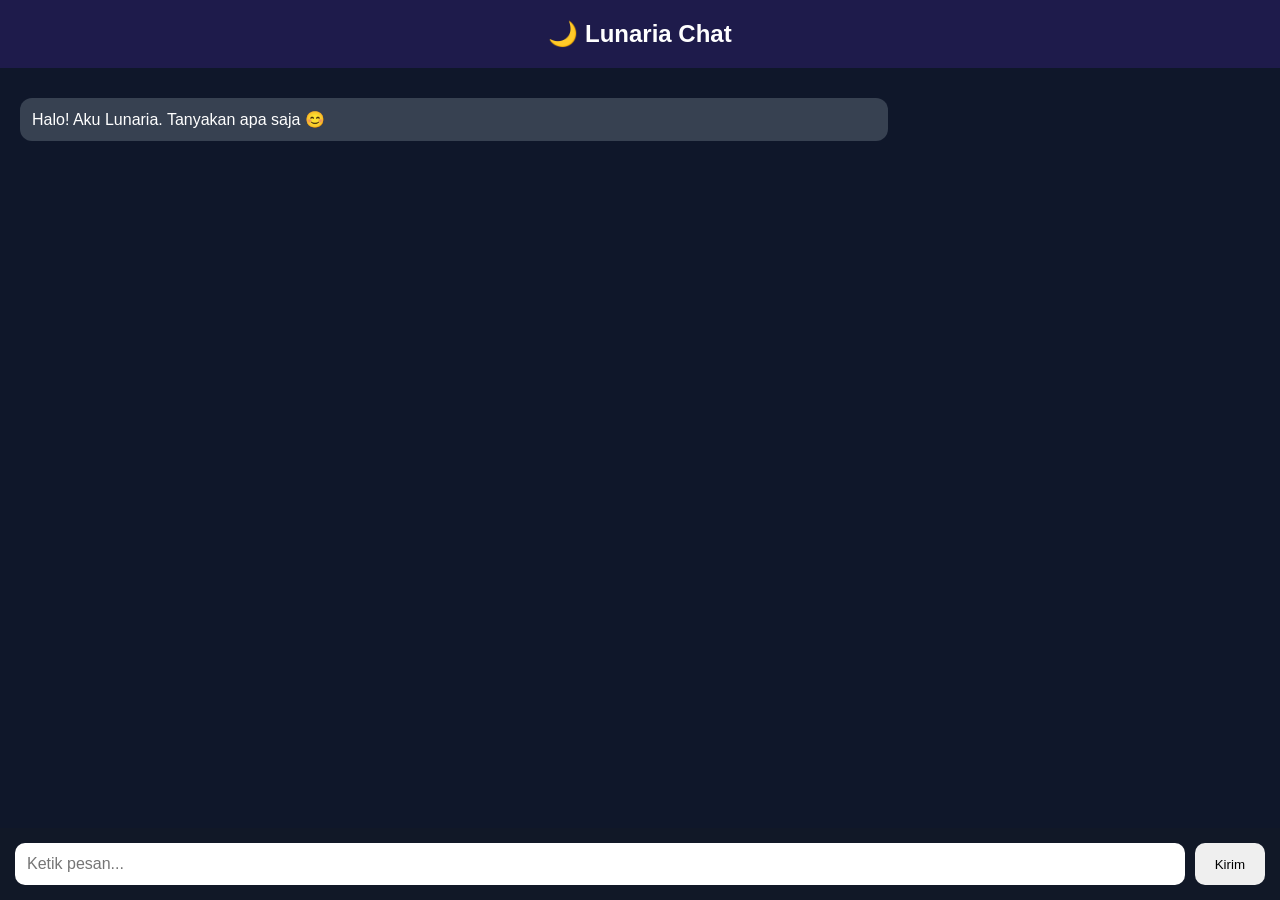
==== chat.html @ 4cacc0b7 "Add files via upload" ====
<!DOCTYPE html>
<html lang="en">
<head>
<meta charset="UTF-8">
<meta name="viewport" content="width=device-width, initial-scale=1.0">
<title>Lunaria Chat</title>

<style>
*{
    margin:0;
    padding:0;
    box-sizing:border-box;
    font-family:Arial,sans-serif;
}

body{
    background:#0f172a;
    color:white;
    display:flex;
    flex-direction:column;
    height:100vh;
}

header{
    padding:20px;
    text-align:center;
    font-size:24px;
    font-weight:bold;
    background:#1e1b4b;
}

#chat-box{
    flex:1;
    padding:20px;
    overflow-y:auto;
}

.message{
    max-width:70%;
    padding:12px;
    margin:10px 0;
    border-radius:12px;
}

.user{
    background:#2563eb;
    margin-left:auto;
}

.ai{
    background:#374151;
}

.input-area{
    display:flex;
    padding:15px;
    background:#111827;
}

input{
    flex:1;
    padding:12px;
    border:none;
    border-radius:10px;
    font-size:16px;
}

button{
    margin-left:10px;
    padding:12px 20px;
    border:none;
    border-radius:10px;
    cursor:pointer;
}
</style>
</head>

<body>

<header>🌙 Lunaria Chat</header>

<div id="chat-box">
    <div class="message ai">
        Halo! Aku Lunaria. Tanyakan apa saja 😊
    </div>
</div>

<div class="input-area">
    <input id="userInput" placeholder="Ketik pesan...">
    <button onclick="sendMessage()">Kirim</button>
</div>

<script>
function sendMessage(){

    let input = document.getElementById("userInput");
    let text = input.value;

    if(text.trim() === "") return;

    let chatBox = document.getElementById("chat-box");

    let userMsg = document.createElement("div");
    userMsg.className = "message user";
    userMsg.innerText = text;
    chatBox.appendChild(userMsg);

    let aiMsg = document.createElement("div");
    aiMsg.className = "message ai";

    if(text.toLowerCase().includes("halo")){
        aiMsg.innerText = "Halo juga! 🌙";
    }
    else if(text.toLowerCase().includes("siapa kamu")){
        aiMsg.innerText = "Aku Lunaria AI.";
    }
    else{
        aiMsg.innerText = "Aku masih versi awal. Nanti kita buat lebih pintar 🚀";
    }

    chatBox.appendChild(aiMsg);

    input.value = "";
    chatBox.scrollTop = chatBox.scrollHeight;
}
</script>

</body>
</html>
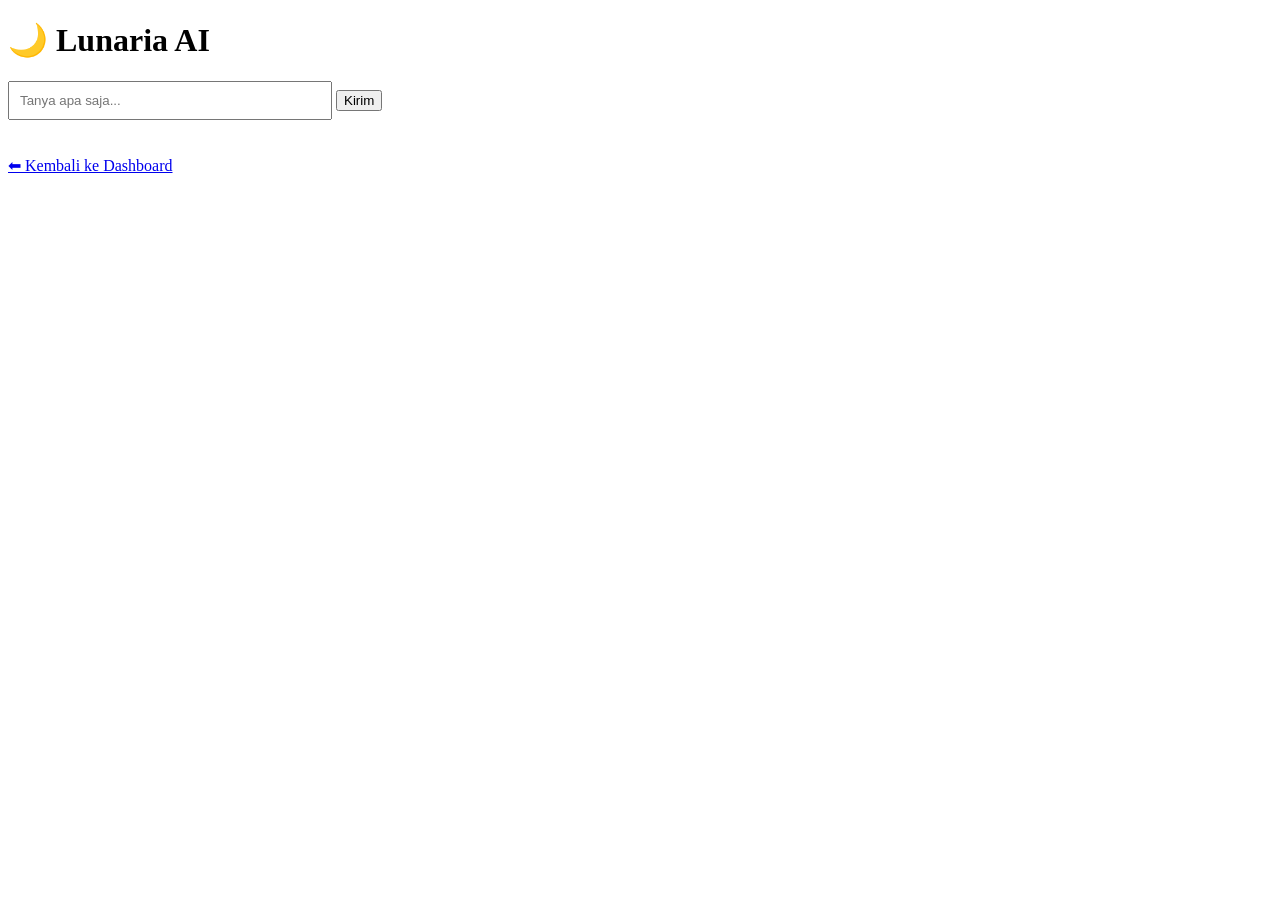
==== commit 75c9dd5a: "Add files via upload" ====
--- a/chat.html
+++ b/chat.html
@@ -1,129 +1,36 @@
 <!DOCTYPE html>
-<html lang="en">
+<html>
 <head>
 <meta charset="UTF-8">
 <meta name="viewport" content="width=device-width, initial-scale=1.0">
-<title>Lunaria Chat</title>
-
-<style>
-*{
-    margin:0;
-    padding:0;
-    box-sizing:border-box;
-    font-family:Arial,sans-serif;
-}
-
-body{
-    background:#0f172a;
-    color:white;
-    display:flex;
-    flex-direction:column;
-    height:100vh;
-}
-
-header{
-    padding:20px;
-    text-align:center;
-    font-size:24px;
-    font-weight:bold;
-    background:#1e1b4b;
-}
-
-#chat-box{
-    flex:1;
-    padding:20px;
-    overflow-y:auto;
-}
-
-.message{
-    max-width:70%;
-    padding:12px;
-    margin:10px 0;
-    border-radius:12px;
-}
-
-.user{
-    background:#2563eb;
-    margin-left:auto;
-}
-
-.ai{
-    background:#374151;
-}
-
-.input-area{
-    display:flex;
-    padding:15px;
-    background:#111827;
-}
-
-input{
-    flex:1;
-    padding:12px;
-    border:none;
-    border-radius:10px;
-    font-size:16px;
-}
-
-button{
-    margin-left:10px;
-    padding:12px 20px;
-    border:none;
-    border-radius:10px;
-    cursor:pointer;
-}
-</style>
+<title>Lunaria AI</title>
 </head>
 
 <body>
 
-<header>🌙 Lunaria Chat</header>
+<h1>🌙 Lunaria AI</h1>
 
-<div id="chat-box">
-    <div class="message ai">
-        Halo! Aku Lunaria. Tanyakan apa saja 😊
-    </div>
-</div>
+<input
+type="text"
+id="prompt"
+placeholder="Tanya apa saja..."
+style="width:300px;padding:10px;">
 
-<div class="input-area">
-    <input id="userInput" placeholder="Ketik pesan...">
-    <button onclick="sendMessage()">Kirim</button>
-</div>
+<button onclick="askAI()">
+Kirim
+</button>
 
-<script>
-function sendMessage(){
+<br><br>
 
-    let input = document.getElementById("userInput");
-    let text = input.value;
+<div id="result"></div>
 
-    if(text.trim() === "") return;
+<br>
 
-    let chatBox = document.getElementById("chat-box");
+<a href="home.html">
+⬅ Kembali ke Dashboard
+</a>
 
-    let userMsg = document.createElement("div");
-    userMsg.className = "message user";
-    userMsg.innerText = text;
-    chatBox.appendChild(userMsg);
-
-    let aiMsg = document.createElement("div");
-    aiMsg.className = "message ai";
-
-    if(text.toLowerCase().includes("halo")){
-        aiMsg.innerText = "Halo juga! 🌙";
-    }
-    else if(text.toLowerCase().includes("siapa kamu")){
-        aiMsg.innerText = "Aku Lunaria AI.";
-    }
-    else{
-        aiMsg.innerText = "Aku masih versi awal. Nanti kita buat lebih pintar 🚀";
-    }
-
-    chatBox.appendChild(aiMsg);
-
-    input.value = "";
-    chatBox.scrollTop = chatBox.scrollHeight;
-}
-</script>
+<script src="script.js"></script>
 
 </body>
 </html>
